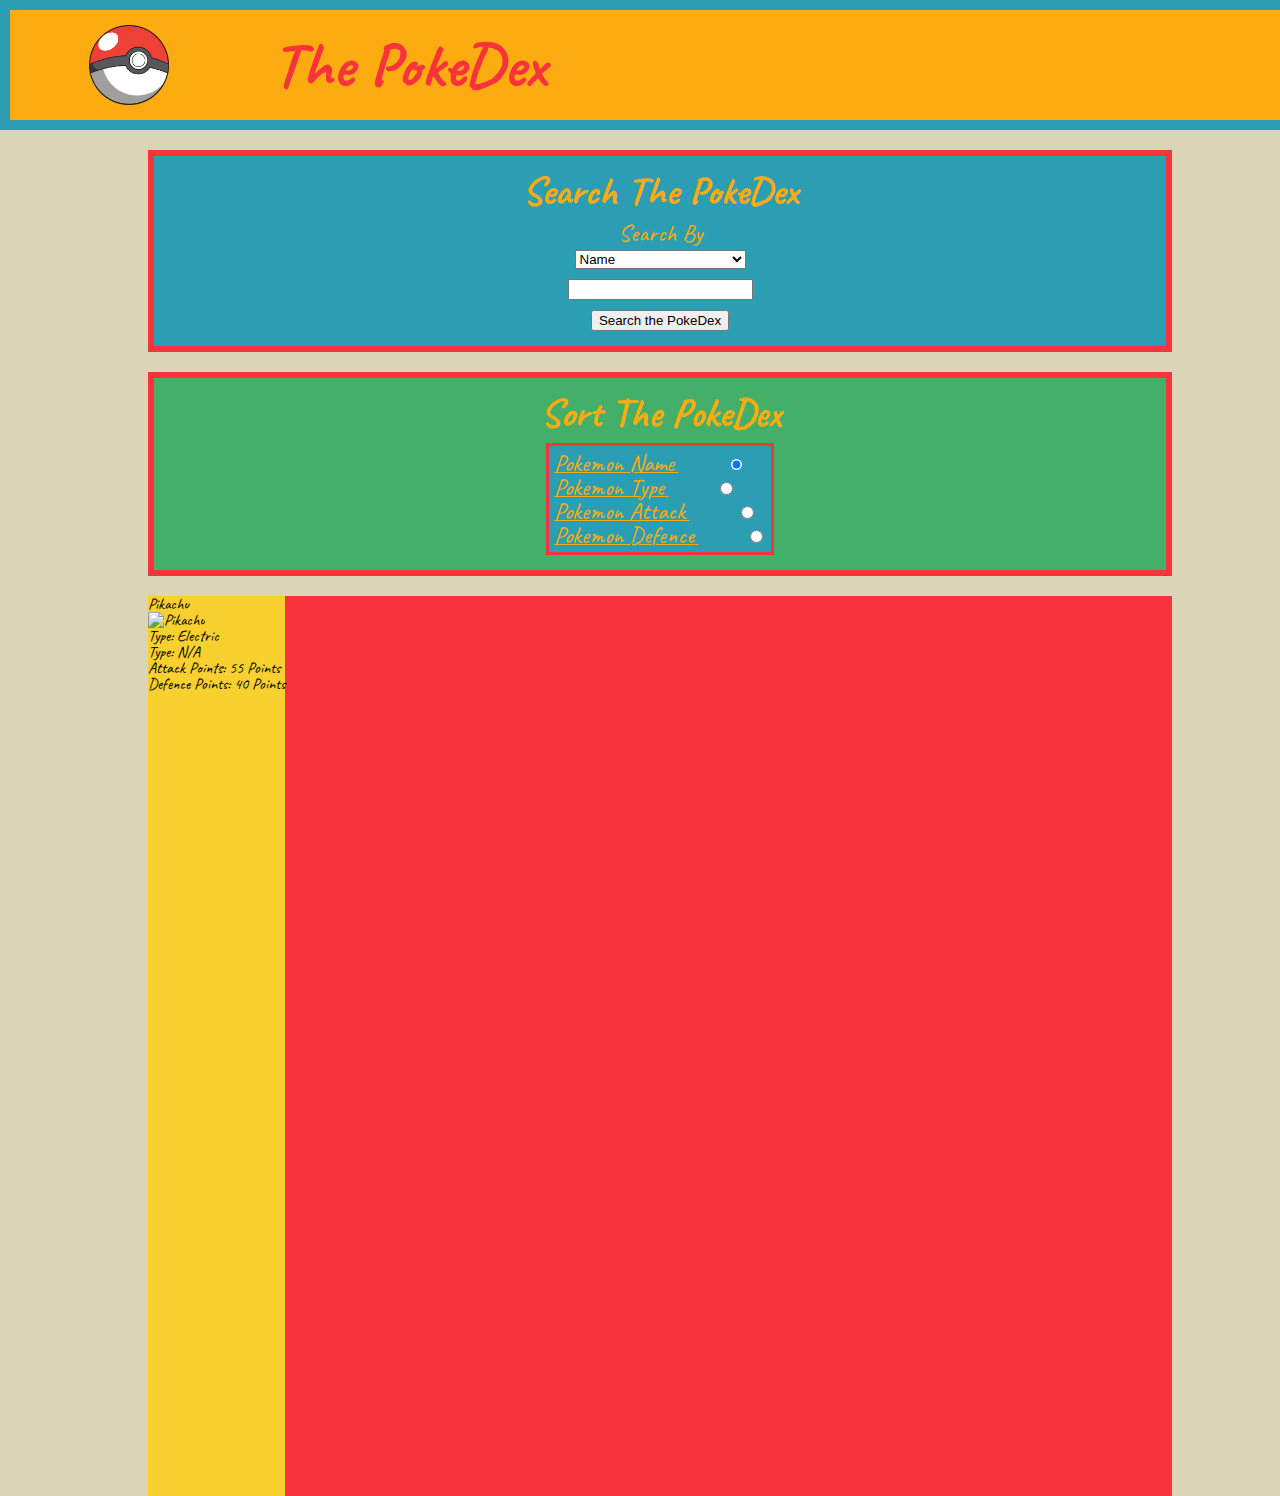
==== index.html @ 06689484 "css grid and colors" ====
<!DOCTYPE html>
<html lang="en">
<head>
    <meta charset="UTF-8">
    <meta name="viewport" content="width=device-width, initial-scale=1.0">
    <meta http-equiv="X-UA-Compatible" content="ie=edge">
    <title>PokeDex</title>
    <link href="https://fonts.googleapis.com/css?family=Caveat&display=swap" rel="stylesheet">
    <link rel="stylesheet" href="src/style/reset.css">
    <link rel="stylesheet" href="src/style/main.css">
</head>
<body>
    <header>
        <img src="./assets/pokeball.png" alt="A Poke Ball">
        <h1>The PokeDex</h1>
    </header>
    <section id="search-by">
        <div>
            <h2>Search The PokeDex</h2>
            <h3>Search By</h3>
            <div>
                <form id="search-form">
                    <select id="search-type">
                        <option value="name">Name</option>
                        <option value="type">Type</option>
                        <option value="attack">Minimum Attack Points</option>
                        <option value="defence">Minimum Defense Points</option>
                    </select>
                    <input id="user-search" name="user-search" input="text">
                    <button>Search the PokeDex</button>
                </form>
            </div>
        </div>
    </section>
    <section id="sort-by">
        <div>
            <h2>Sort The PokeDex</h2>
            <div>
                <div>
                    <label for="sort-name">Pokemon Name</label>
                    <input type="radio" id="sort-name" name="sort-option" checked=true>
                </div>
                <div>
                    <label for="sort-type">Pokemon Type</label>
                    <input type="radio" id="sort-type" name="sort-option">
                </div>
                <div>
                    <label for="sort-attack">Pokemon Attack</label>
                    <input type="radio" id="sort-attack" name="sort-option">
                </div>
                <div>
                    <label for="sort-defence">Pokemon Defence</label>
                    <input type="radio" id="sort-defence" name="sort-option">
                </div>
            </div>
        </div>
    </section>
    <section id="pokedex-list">
        <ul>
            <li style="background-color:#F8D030">
                <h3 id="li-name">Pikachu</h3>
                <img id="li-image" src="http://assets.pokemon.com/assets/cms2/img/pokedex/full/025.png" alt="Pikachu">
                <div id="li-data">
                    <p id="li-type-1">Type: Electric</p>
                    <p id="li-type-2">Type: N/A</p>
                    <p id="li-attack">Attack Points: 55 Points</p>
                    <p id="li-defence">Defence Points: 40 Points</p>
                </div>
            </li>
            <li></li>
            <li></li>
            <li></li>
            <li></li>
            <li></li>
        </ul>
    </section>
</body>
</html>
---- src/style/main.css ----
* {
    box-sizing: border-box;
}
h2 {
    font-weight: bold;
    font-size: 40px;
    margin-bottom: 10px;
}

body {
    background-color: #DBD5B5;
    font-family: 'Caveat', cursive;
    display: grid;
    grid-template-columns: 10vw auto 10vw;
    grid-template-rows: auto auto auto 500px;
    grid-gap: 20px;
    grid-template-areas:
    "header header header"
    ". search ."
    ". sort ."
    ". pokedex .";
}
header{
    grid-area: header;
}
#search-by {
    grid-area: search;
}
#sort-by {
    grid-area: sort;
}
#pokedex-list {
    grid-area: pokedex;
}


header {
    background-color: #FCAB10;
    border: solid 10px #2B9EB3;
    display: flex;
    flex-direction: row;
    background-color: #FCAB10;
    align-items: center;
    color: #F8333C;
    padding: 15px;
}

header>img {
    height: 80px;
    padding-left: 5vw;
    margin-right: 8vw;
}

header>h1 {
    font-weight: bolder;
    font-size: 4em;
    flex-grow: 1;
}


#search-by {
    border: solid 6px #F8333C;
    background-color: #2B9EB3;
    color: #FCAB10;
    padding: 15px;
    
}
#search-by>div {
    display: flex;
    flex-direction: column;
    align-items: center;
}
#search-by form {
    display: flex;
    flex-direction: column;
    align-items: center;
}

#search-by h3 {
    margin-bottom: 5px;
    font-size: 1.5em;
}
#search-by form>select {
    margin-bottom: 10px;
}
#search-by form>input {
    margin-bottom: 10px;
}
#search-by form>button {
    
}


#sort-by {
    border: solid 6px #F8333C;
    background-color: #44AF69;
    color: #FCAB10;
    display: flex;
    flex-direction: column;
    align-items: center;
    padding: 15px;
    
}
#sort-by>div {
    display: flex;
    flex-direction: column;
    align-items: center;
}
#sort-by label {
    font-size: 1.5em;
}
#sort-by input {
    font-size: 1.2em;
    margin-left: 4vw;
}
#sort-by>div>div {
    background-color: #2B9EB3;
    padding: 5px;
    border: solid 3px #F8333C;
    text-decoration-line: underline;
}



#pokedex-list>ul {
    width: 80vw;
    height: 100vh;
    background-color: #F8333C;
    display: flex;
    flex-wrap: wrap;
}
li {
    list-style: none;
}
li>div {
    height: 40%
}
li>img {
    height: 60px;
}
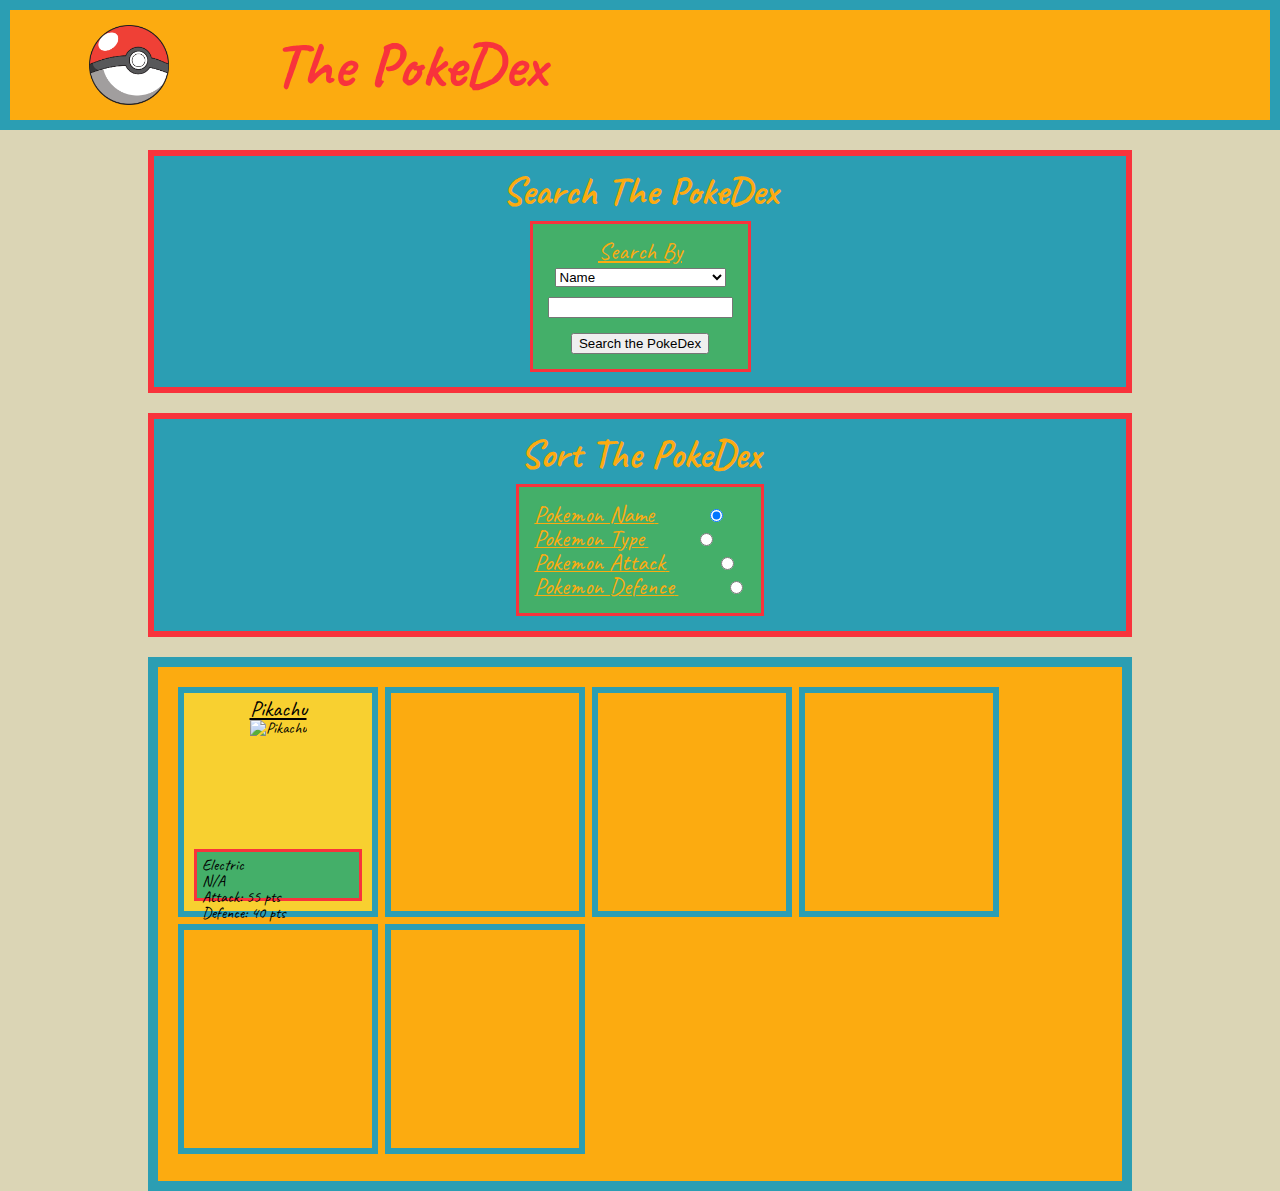
==== commit 2197e9d3: "li css" ====
--- a/index.html
+++ b/index.html
@@ -17,9 +17,9 @@
     <section id="search-by">
         <div>
             <h2>Search The PokeDex</h2>
-            <h3>Search By</h3>
             <div>
                 <form id="search-form">
+                    <h3>Search By</h3>
                     <select id="search-type">
                         <option value="name">Name</option>
                         <option value="type">Type</option>
@@ -61,10 +61,10 @@
                 <h3 id="li-name">Pikachu</h3>
                 <img id="li-image" src="http://assets.pokemon.com/assets/cms2/img/pokedex/full/025.png" alt="Pikachu">
                 <div id="li-data">
-                    <p id="li-type-1">Type: Electric</p>
-                    <p id="li-type-2">Type: N/A</p>
-                    <p id="li-attack">Attack Points: 55 Points</p>
-                    <p id="li-defence">Defence Points: 40 Points</p>
+                    <p id="li-type-1">Electric</p>
+                    <p id="li-type-2">N/A</p>
+                    <p id="li-attack">Attack: 55 pts</p>
+                    <p id="li-defence">Defence: 40 pts</p>
                 </div>
             </li>
             <li></li>
--- a/src/style/main.css
+++ b/src/style/main.css
@@ -12,7 +12,7 @@
     font-family: 'Caveat', cursive;
     display: grid;
     grid-template-columns: 10vw auto 10vw;
-    grid-template-rows: auto auto auto 500px;
+    grid-template-rows: auto auto auto auto;
     grid-gap: 20px;
     grid-template-areas:
     "header header header"
@@ -63,7 +63,6 @@
     background-color: #2B9EB3;
     color: #FCAB10;
     padding: 15px;
-    
 }
 #search-by>div {
     display: flex;
@@ -74,17 +73,20 @@
     display: flex;
     flex-direction: column;
     align-items: center;
+    background-color: #44AF69;
+    padding: 15px;
+    border: solid 3px #F8333C;
 }
-
 #search-by h3 {
     margin-bottom: 5px;
     font-size: 1.5em;
+    text-decoration-line: underline;
 }
 #search-by form>select {
     margin-bottom: 10px;
 }
 #search-by form>input {
-    margin-bottom: 10px;
+    margin-bottom: 15px;
 }
 #search-by form>button {
     
@@ -93,13 +95,12 @@
 
 #sort-by {
     border: solid 6px #F8333C;
-    background-color: #44AF69;
+    background-color: #2B9EB3;
     color: #FCAB10;
     display: flex;
     flex-direction: column;
     align-items: center;
-    padding: 15px;
-    
+    padding: 15px;  
 }
 #sort-by>div {
     display: flex;
@@ -114,8 +115,8 @@
     margin-left: 4vw;
 }
 #sort-by>div>div {
-    background-color: #2B9EB3;
-    padding: 5px;
+    background-color: #44AF69;
+    padding: 15px;
     border: solid 3px #F8333C;
     text-decoration-line: underline;
 }
@@ -123,18 +124,35 @@
 
 
 #pokedex-list>ul {
-    width: 80vw;
-    height: 100vh;
-    background-color: #F8333C;
+    background-color: #FCAB10;
     display: flex;
     flex-wrap: wrap;
+    padding: 20px;
+    border: solid 10px #2B9EB3;
 }
 li {
+    display: flex;
+    flex-direction: column;
+    align-items: center;
     list-style: none;
+    padding: 5px;
+    border: solid 6px #2B9EB3;
+    height: 230px;
+    width: 200px;
+    margin: 0 7px 7px 0;
+}
+li h3 {
+    font-size: 1.4em;
+    text-decoration-line: underline;
 }
 li>div {
-    height: 40%
+    background-color: #44AF69;
+    height: 25%;
+    width: 94%;
+    padding: 5px;
+    border: solid 3px #F8333C;
+    margin: 5px;
 }
 li>img {
-    height: 60px;
+    height: 60%;
 }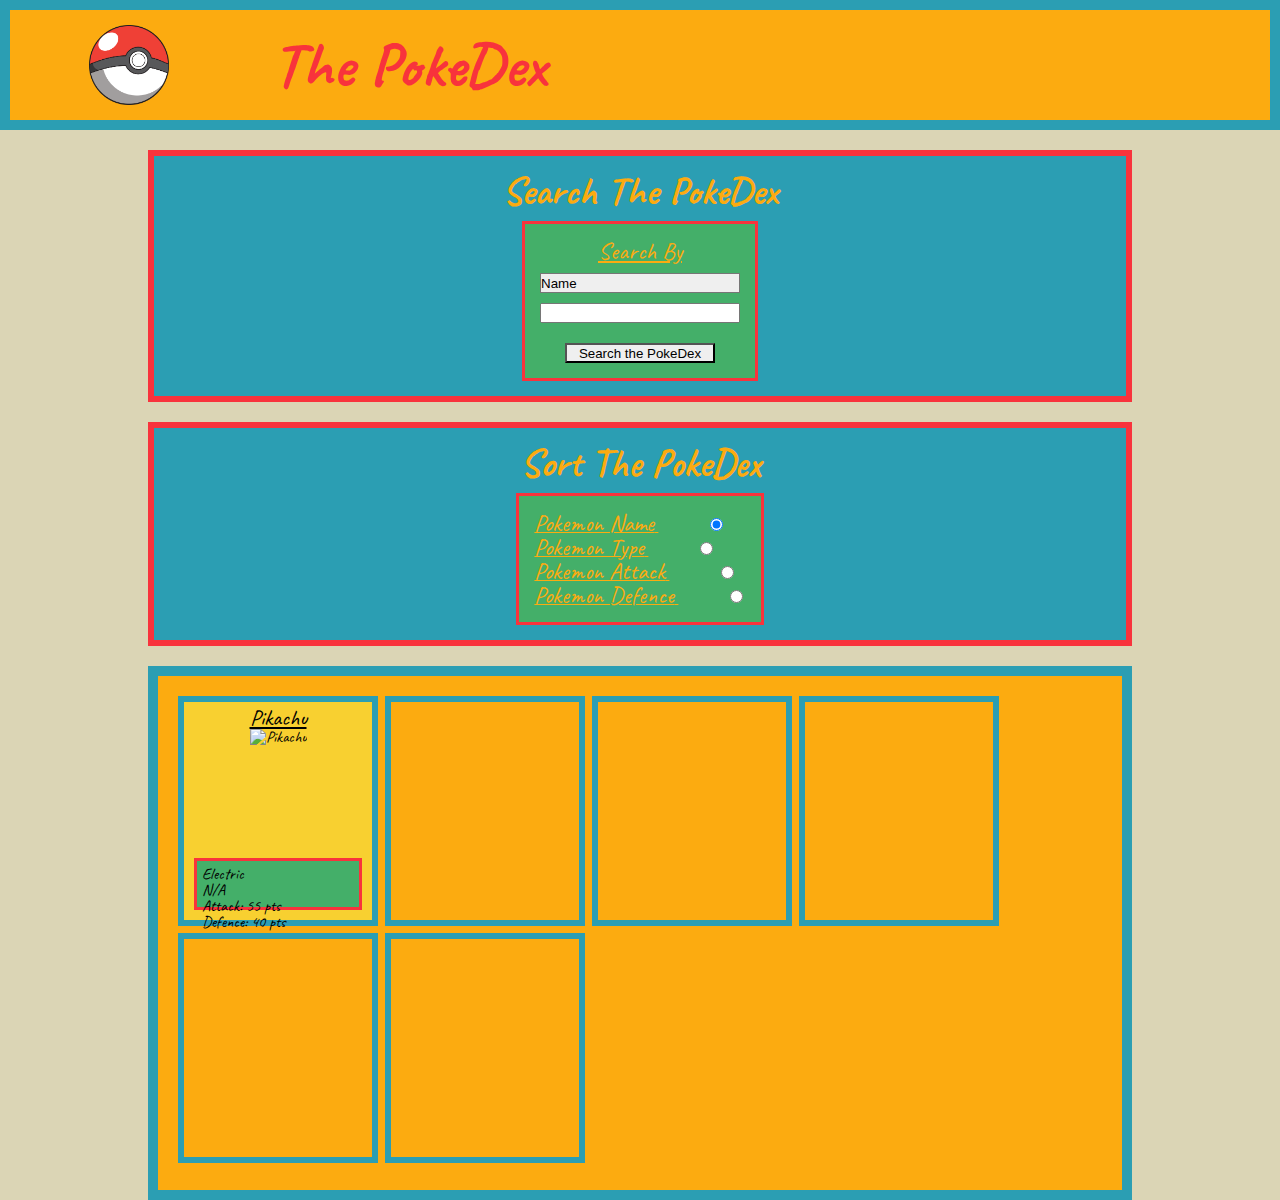
==== commit 3e29b5ef: "fixed mobile changes" ====
--- a/index.html
+++ b/index.html
@@ -23,8 +23,8 @@
                     <select id="search-type">
                         <option value="name">Name</option>
                         <option value="type">Type</option>
-                        <option value="attack">Minimum Attack Points</option>
-                        <option value="defence">Minimum Defense Points</option>
+                        <option value="attack">Min Attack Points</option>
+                        <option value="defence">Min Defense Points</option>
                     </select>
                     <input id="user-search" name="user-search" input="text">
                     <button>Search the PokeDex</button>
--- a/src/style/main.css
+++ b/src/style/main.css
@@ -5,6 +5,7 @@
     font-weight: bold;
     font-size: 40px;
     margin-bottom: 10px;
+    text-align: center;
 }
 
 body {
@@ -78,18 +79,25 @@
     border: solid 3px #F8333C;
 }
 #search-by h3 {
-    margin-bottom: 5px;
+    margin-bottom: 10px;
     font-size: 1.5em;
     text-decoration-line: underline;
 }
 #search-by form>select {
     margin-bottom: 10px;
+    height: 20px;
+    width: 200px;
+    -webkit-appearance: none;
 }
 #search-by form>input {
-    margin-bottom: 15px;
+    margin-bottom: 20px;
+    height: 20px;
+    width: 200px;
 }
 #search-by form>button {
-    
+    height: 20px;
+    width: 150px;
+    -webkit-appearance: none;
 }
 
 
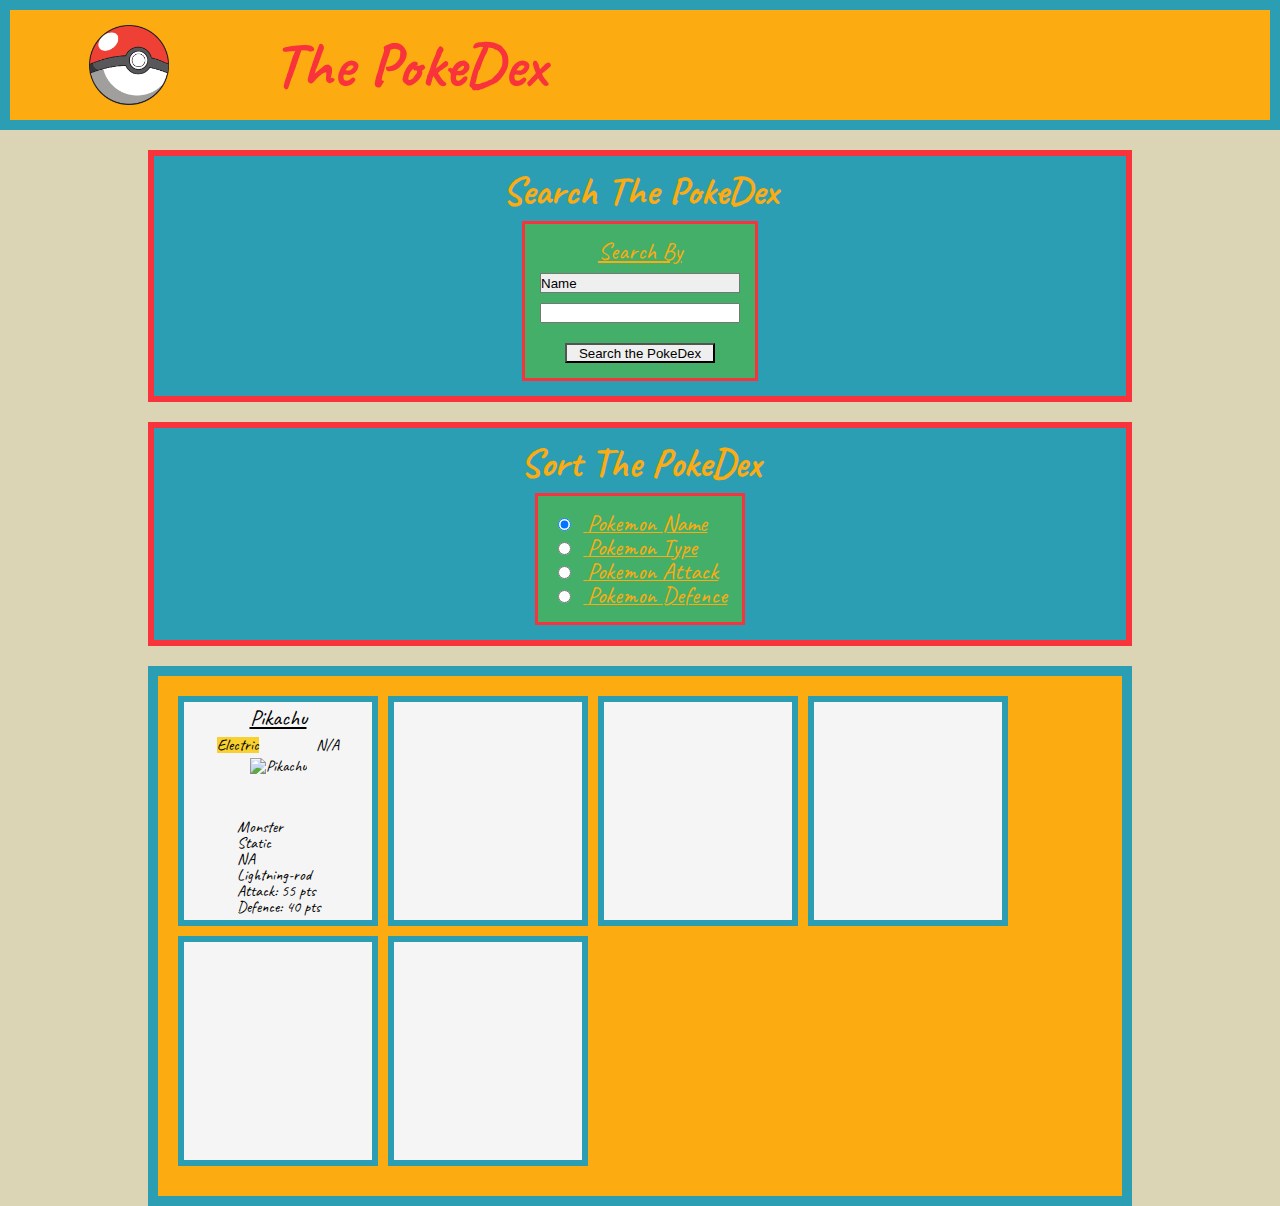
==== commit bb692cb1: "fixed sort items... more li css" ====
--- a/index.html
+++ b/index.html
@@ -37,34 +37,44 @@
             <h2>Sort The PokeDex</h2>
             <div>
                 <div>
+                    <input type="radio" id="sort-name" name="sort-option" checked=true>
                     <label for="sort-name">Pokemon Name</label>
-                    <input type="radio" id="sort-name" name="sort-option" checked=true>
                 </div>
                 <div>
+                    <input type="radio" id="sort-type" name="sort-option">
                     <label for="sort-type">Pokemon Type</label>
-                    <input type="radio" id="sort-type" name="sort-option">
                 </div>
                 <div>
+                    <input type="radio" id="sort-attack" name="sort-option">
                     <label for="sort-attack">Pokemon Attack</label>
-                    <input type="radio" id="sort-attack" name="sort-option">
                 </div>
                 <div>
+                    <input type="radio" id="sort-defence" name="sort-option">
                     <label for="sort-defence">Pokemon Defence</label>
-                    <input type="radio" id="sort-defence" name="sort-option">
                 </div>
             </div>
         </div>
     </section>
     <section id="pokedex-list">
         <ul>
-            <li style="background-color:#F8D030">
+            <li>
                 <h3 id="li-name">Pikachu</h3>
+                <div id="type-section">
+                    <p id="li-type-1" style="background-color:#F8D030">Electric</p>
+                    <p id="li-type-2" style="background-color:N/A">N/A</p>
+                </div>
                 <img id="li-image" src="http://assets.pokemon.com/assets/cms2/img/pokedex/full/025.png" alt="Pikachu">
-                <div id="li-data">
-                    <p id="li-type-1">Electric</p>
-                    <p id="li-type-2">N/A</p>
-                    <p id="li-attack">Attack: 55 pts</p>
-                    <p id="li-defence">Defence: 40 pts</p>
+                <div>
+                    <p id="egg-group">Monster</p>
+                    <div>
+                        <p id="ability_1">Static</p>
+                        <p id="ability_2">NA</p>
+                        <p id="ability_hidden">Lightning-rod</p>
+                    </div>
+                    <div>
+                        <p id="li-attack">Attack: 55 pts</p>
+                        <p id="li-defence">Defence: 40 pts</p>
+                    </div>
                 </div>
             </li>
             <li></li>
--- a/src/style/main.css
+++ b/src/style/main.css
@@ -120,7 +120,7 @@
 }
 #sort-by input {
     font-size: 1.2em;
-    margin-left: 4vw;
+    margin-right: 1vw;
 }
 #sort-by>div>div {
     background-color: #44AF69;
@@ -139,6 +139,7 @@
     border: solid 10px #2B9EB3;
 }
 li {
+    background-color: rgb(245, 245, 245);
     display: flex;
     flex-direction: column;
     align-items: center;
@@ -147,20 +148,22 @@
     border: solid 6px #2B9EB3;
     height: 230px;
     width: 200px;
-    margin: 0 7px 7px 0;
+    margin: 0 10px 10px 0;
 }
 li h3 {
     font-size: 1.4em;
     text-decoration-line: underline;
+    margin-bottom: 8px;
 }
-li>div {
-    background-color: #44AF69;
-    height: 25%;
-    width: 94%;
-    padding: 5px;
-    border: solid 3px #F8333C;
-    margin: 5px;
+#type-section {  
+    width: 100%;
+    display: flex;
+    justify-content: space-around;
+}
+#type-section>p {
+    display: inline-block;
 }
 li>img {
+    margin: 5px;
     height: 60%;
 }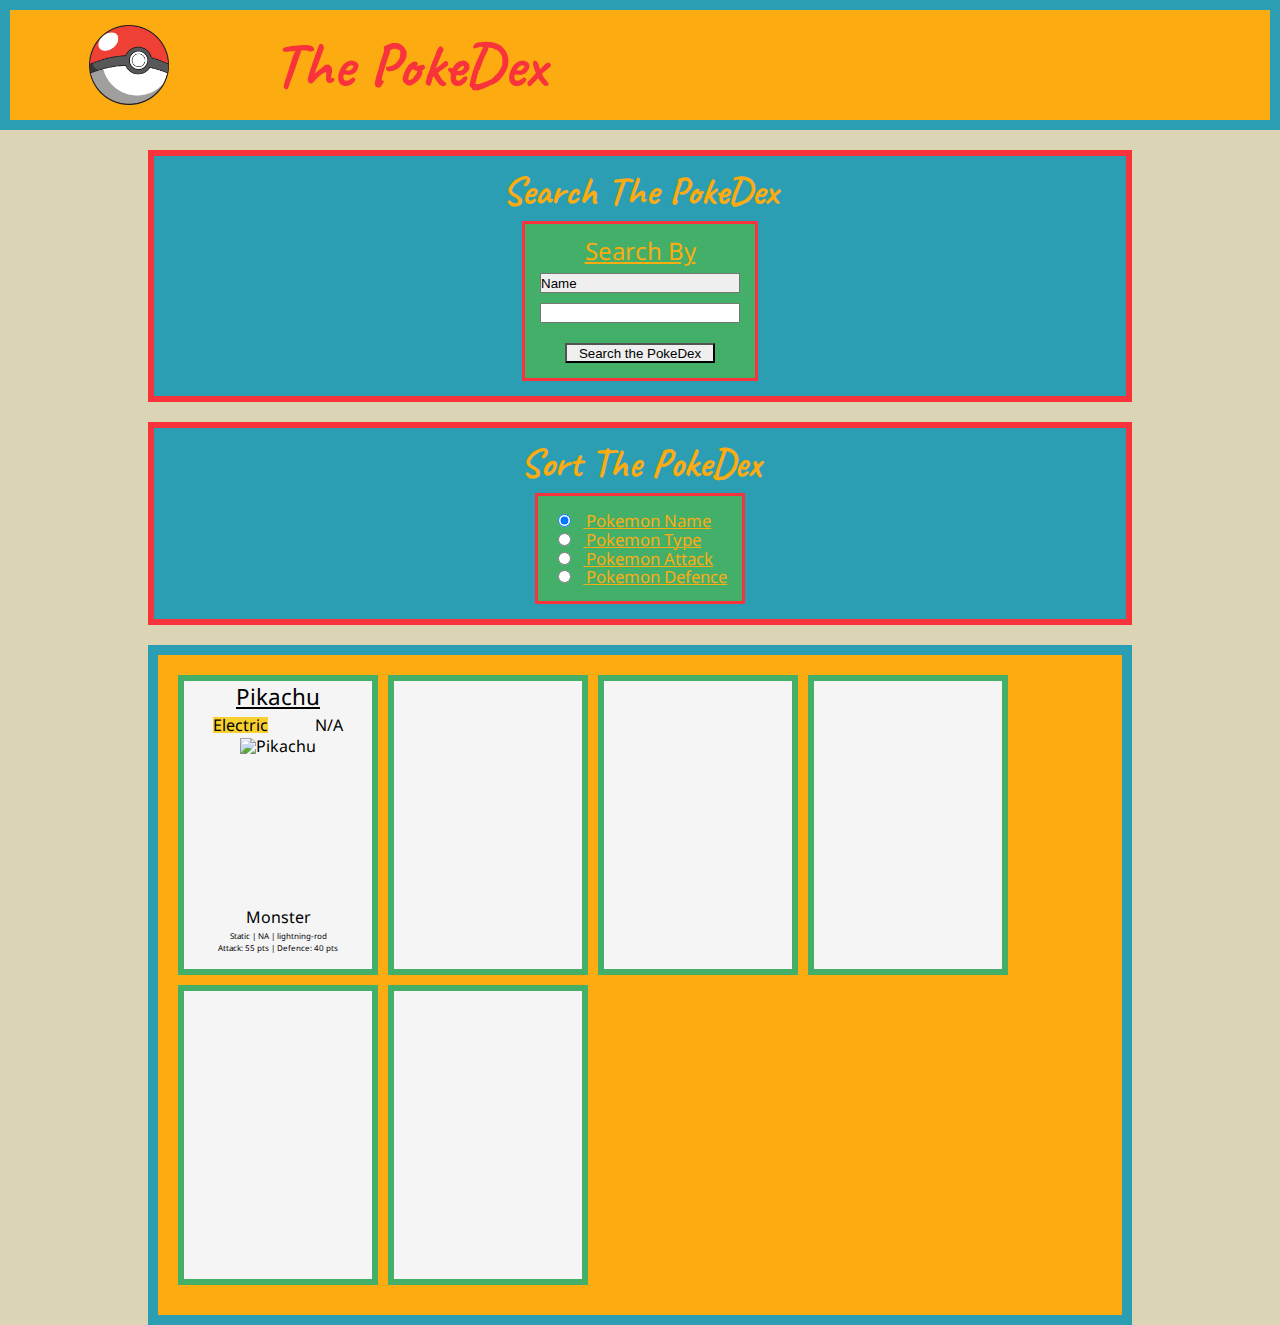
==== commit e50fe425: "css card more!" ====
--- a/index.html
+++ b/index.html
@@ -6,6 +6,7 @@
     <meta http-equiv="X-UA-Compatible" content="ie=edge">
     <title>PokeDex</title>
     <link href="https://fonts.googleapis.com/css?family=Caveat&display=swap" rel="stylesheet">
+    <link href="https://fonts.googleapis.com/css?family=Noto+Sans&display=swap" rel="stylesheet">
     <link rel="stylesheet" href="src/style/reset.css">
     <link rel="stylesheet" href="src/style/main.css">
 </head>
@@ -64,16 +65,13 @@
                     <p id="li-type-2" style="background-color:N/A">N/A</p>
                 </div>
                 <img id="li-image" src="http://assets.pokemon.com/assets/cms2/img/pokedex/full/025.png" alt="Pikachu">
-                <div>
+                <div id="card-info">
                     <p id="egg-group">Monster</p>
                     <div>
-                        <p id="ability_1">Static</p>
-                        <p id="ability_2">NA</p>
-                        <p id="ability_hidden">Lightning-rod</p>
+                        <p>Static | NA | lightning-rod</p>
                     </div>
                     <div>
-                        <p id="li-attack">Attack: 55 pts</p>
-                        <p id="li-defence">Defence: 40 pts</p>
+                        <p>Attack: 55 pts | Defence: 40 pts</p>
                     </div>
                 </div>
             </li>
--- a/src/style/main.css
+++ b/src/style/main.css
@@ -7,7 +7,6 @@
     margin-bottom: 10px;
     text-align: center;
 }
-
 body {
     background-color: #DBD5B5;
     font-family: 'Caveat', cursive;
@@ -21,21 +20,11 @@
     ". sort ."
     ". pokedex .";
 }
-header{
-    grid-area: header;
-}
-#search-by {
-    grid-area: search;
-}
-#sort-by {
-    grid-area: sort;
-}
-#pokedex-list {
-    grid-area: pokedex;
-}
+
 
 
 header {
+    grid-area: header;
     background-color: #FCAB10;
     border: solid 10px #2B9EB3;
     display: flex;
@@ -45,13 +34,11 @@
     color: #F8333C;
     padding: 15px;
 }
-
 header>img {
     height: 80px;
     padding-left: 5vw;
     margin-right: 8vw;
 }
-
 header>h1 {
     font-weight: bolder;
     font-size: 4em;
@@ -59,7 +46,10 @@
 }
 
 
+
+
 #search-by {
+    grid-area: search;
     border: solid 6px #F8333C;
     background-color: #2B9EB3;
     color: #FCAB10;
@@ -79,6 +69,7 @@
     border: solid 3px #F8333C;
 }
 #search-by h3 {
+    font-family: 'Noto Sans', sans-serif;
     margin-bottom: 10px;
     font-size: 1.5em;
     text-decoration-line: underline;
@@ -101,7 +92,9 @@
 }
 
 
+
 #sort-by {
+    grid-area: sort;
     border: solid 6px #F8333C;
     background-color: #2B9EB3;
     color: #FCAB10;
@@ -123,6 +116,8 @@
     margin-right: 1vw;
 }
 #sort-by>div>div {
+    font-family: 'Noto Sans', sans-serif;
+    font-size: .7em;
     background-color: #44AF69;
     padding: 15px;
     border: solid 3px #F8333C;
@@ -131,6 +126,9 @@
 
 
 
+#pokedex-list {
+    grid-area: pokedex;
+}
 #pokedex-list>ul {
     background-color: #FCAB10;
     display: flex;
@@ -138,15 +136,19 @@
     padding: 20px;
     border: solid 10px #2B9EB3;
 }
+
+
+
 li {
+    font-family: 'Noto Sans', sans-serif;
     background-color: rgb(245, 245, 245);
     display: flex;
     flex-direction: column;
     align-items: center;
     list-style: none;
     padding: 5px;
-    border: solid 6px #2B9EB3;
-    height: 230px;
+    border: solid 6px #44AF69;
+    height: 300px;
     width: 200px;
     margin: 0 10px 10px 0;
 }
@@ -166,4 +168,19 @@
 li>img {
     margin: 5px;
     height: 60%;
+}
+
+#card-info {
+    display: flex;
+    flex-direction: column;
+    align-items: center;
+}
+#card-info>p {
+    margin-bottom: 5px;
+}
+#card-info>div {
+    font-size: .5em;
+    margin: 2px;
+    display: flex;
+    justify-content: space-between;
 }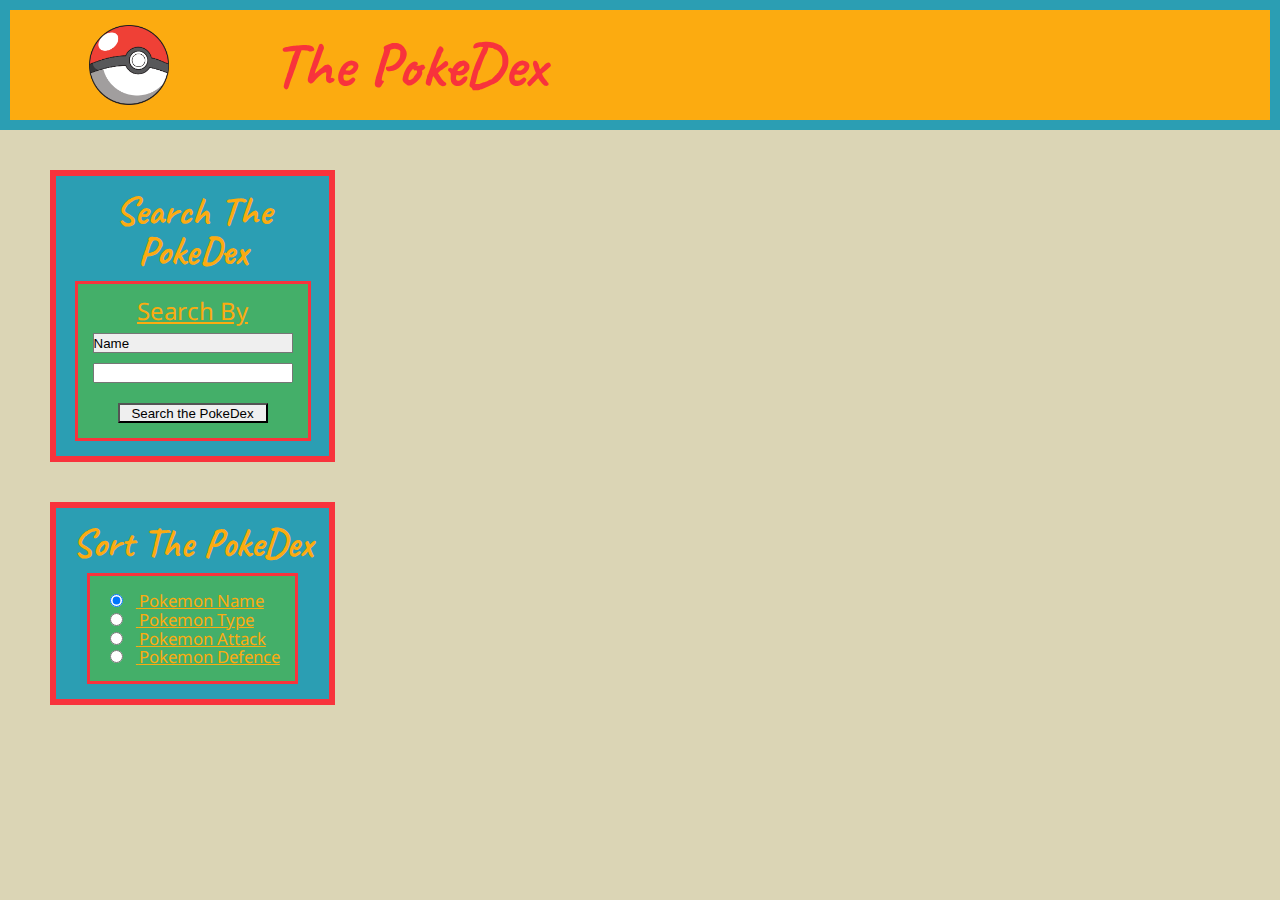
==== commit 7ba3eb47: "css complete" ====
--- a/index.html
+++ b/index.html
@@ -1,86 +1,18 @@
+
 <!DOCTYPE html>
 <html lang="en">
 <head>
     <meta charset="UTF-8">
     <meta name="viewport" content="width=device-width, initial-scale=1.0">
     <meta http-equiv="X-UA-Compatible" content="ie=edge">
-    <title>PokeDex</title>
+    <title>The PokeDex</title>
     <link href="https://fonts.googleapis.com/css?family=Caveat&display=swap" rel="stylesheet">
     <link href="https://fonts.googleapis.com/css?family=Noto+Sans&display=swap" rel="stylesheet">
     <link rel="stylesheet" href="src/style/reset.css">
     <link rel="stylesheet" href="src/style/main.css">
 </head>
 <body>
-    <header>
-        <img src="./assets/pokeball.png" alt="A Poke Ball">
-        <h1>The PokeDex</h1>
-    </header>
-    <section id="search-by">
-        <div>
-            <h2>Search The PokeDex</h2>
-            <div>
-                <form id="search-form">
-                    <h3>Search By</h3>
-                    <select id="search-type">
-                        <option value="name">Name</option>
-                        <option value="type">Type</option>
-                        <option value="attack">Min Attack Points</option>
-                        <option value="defence">Min Defense Points</option>
-                    </select>
-                    <input id="user-search" name="user-search" input="text">
-                    <button>Search the PokeDex</button>
-                </form>
-            </div>
-        </div>
-    </section>
-    <section id="sort-by">
-        <div>
-            <h2>Sort The PokeDex</h2>
-            <div>
-                <div>
-                    <input type="radio" id="sort-name" name="sort-option" checked=true>
-                    <label for="sort-name">Pokemon Name</label>
-                </div>
-                <div>
-                    <input type="radio" id="sort-type" name="sort-option">
-                    <label for="sort-type">Pokemon Type</label>
-                </div>
-                <div>
-                    <input type="radio" id="sort-attack" name="sort-option">
-                    <label for="sort-attack">Pokemon Attack</label>
-                </div>
-                <div>
-                    <input type="radio" id="sort-defence" name="sort-option">
-                    <label for="sort-defence">Pokemon Defence</label>
-                </div>
-            </div>
-        </div>
-    </section>
-    <section id="pokedex-list">
-        <ul>
-            <li>
-                <h3 id="li-name">Pikachu</h3>
-                <div id="type-section">
-                    <p id="li-type-1" style="background-color:#F8D030">Electric</p>
-                    <p id="li-type-2" style="background-color:N/A">N/A</p>
-                </div>
-                <img id="li-image" src="http://assets.pokemon.com/assets/cms2/img/pokedex/full/025.png" alt="Pikachu">
-                <div id="card-info">
-                    <p id="egg-group">Monster</p>
-                    <div>
-                        <p>Static | NA | lightning-rod</p>
-                    </div>
-                    <div>
-                        <p>Attack: 55 pts | Defence: 40 pts</p>
-                    </div>
-                </div>
-            </li>
-            <li></li>
-            <li></li>
-            <li></li>
-            <li></li>
-            <li></li>
-        </ul>
-    </section>
+    <div id="root"></div>
+    <script type="module" src="src/index.js"></script>
 </body>
 </html>--- a/src/style/main.css
+++ b/src/style/main.css
@@ -10,16 +10,32 @@
 body {
     background-color: #DBD5B5;
     font-family: 'Caveat', cursive;
+}
+#root>div {
     display: grid;
-    grid-template-columns: 10vw auto 10vw;
+    grid-template-columns: 10px 1fr 3fr 10px;
     grid-template-rows: auto auto auto auto;
-    grid-gap: 20px;
+    grid-gap: 40px;
     grid-template-areas:
-    "header header header"
-    ". search ."
-    ". sort ."
-    ". pokedex .";
-}
+    "header header header header"
+    ". search pokedex ."
+    ". sort pokedex ."
+    ". . pokedex .";
+}
+@media(max-width: 700px) {
+    #root>div {
+        display: grid;
+        grid-template-columns: 10vw auto 10vw;
+        grid-template-rows: auto auto auto auto;
+        grid-gap: 20px;
+        grid-template-areas:
+        "header header header"
+        ". search ."
+        ". sort ."
+        ". pokedex .";
+    }
+}
+
 
 
 
@@ -131,17 +147,17 @@
 }
 #pokedex-list>ul {
     background-color: #FCAB10;
-    display: flex;
-    flex-wrap: wrap;
     padding: 20px;
     border: solid 10px #2B9EB3;
+    display: grid;
+    grid-template-columns: repeat(auto-fill, minmax(200px, 1fr));
 }
 
 
 
 li {
     font-family: 'Noto Sans', sans-serif;
-    background-color: rgb(245, 245, 245);
+    background-color: rgb(223, 221, 221);
     display: flex;
     flex-direction: column;
     align-items: center;
@@ -149,8 +165,7 @@
     padding: 5px;
     border: solid 6px #44AF69;
     height: 300px;
-    width: 200px;
-    margin: 0 10px 10px 0;
+    margin: 0 20px 20px 0;
 }
 li h3 {
     font-size: 1.4em;
@@ -169,7 +184,6 @@
     margin: 5px;
     height: 60%;
 }
-
 #card-info {
     display: flex;
     flex-direction: column;
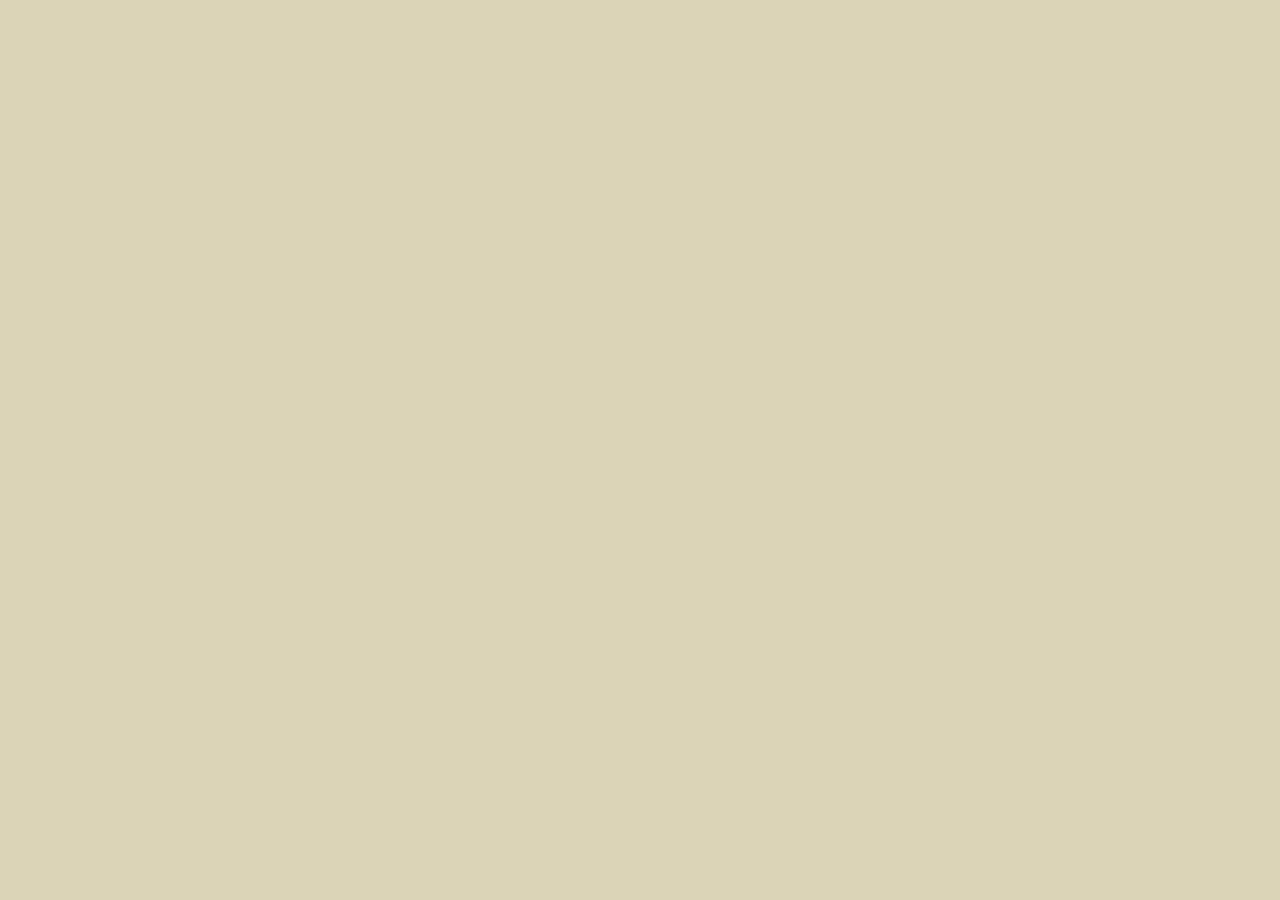
==== commit 4881e981: "paging on its way." ====
--- a/index.html
+++ b/index.html
@@ -10,6 +10,13 @@
     <link href="https://fonts.googleapis.com/css?family=Noto+Sans&display=swap" rel="stylesheet">
     <link rel="stylesheet" href="src/style/reset.css">
     <link rel="stylesheet" href="src/style/main.css">
+    <link rel="stylesheet" href="src/components/app/App.css">
+    <link rel="stylesheet" href="src/components/app/Header.css">
+    <link rel="stylesheet" href="src/components/options/Search.css">
+    <link rel="stylesheet" href="src/components/options/Sort.css">
+    <link rel="stylesheet" href="src/components/pokedex/PokedexCard.css">
+    <link rel="stylesheet" href="src/components/pokedex/PokedexList.css">
+    <link rel="stylesheet" href="src/components/options/Paging.css">
 </head>
 <body>
     <div id="root"></div>
--- a/src/style/main.css
+++ b/src/style/main.css
@@ -10,191 +10,4 @@
 body {
     background-color: #DBD5B5;
     font-family: 'Caveat', cursive;
-}
-#root>div {
-    display: grid;
-    grid-template-columns: 10px 1fr 3fr 10px;
-    grid-template-rows: auto auto auto auto;
-    grid-gap: 40px;
-    grid-template-areas:
-    "header header header header"
-    ". search pokedex ."
-    ". sort pokedex ."
-    ". . pokedex .";
-}
-@media(max-width: 700px) {
-    #root>div {
-        display: grid;
-        grid-template-columns: 10vw auto 10vw;
-        grid-template-rows: auto auto auto auto;
-        grid-gap: 20px;
-        grid-template-areas:
-        "header header header"
-        ". search ."
-        ". sort ."
-        ". pokedex .";
-    }
-}
-
-
-
-
-header {
-    grid-area: header;
-    background-color: #FCAB10;
-    border: solid 10px #2B9EB3;
-    display: flex;
-    flex-direction: row;
-    background-color: #FCAB10;
-    align-items: center;
-    color: #F8333C;
-    padding: 15px;
-}
-header>img {
-    height: 80px;
-    padding-left: 5vw;
-    margin-right: 8vw;
-}
-header>h1 {
-    font-weight: bolder;
-    font-size: 4em;
-    flex-grow: 1;
-}
-
-
-
-
-#search-by {
-    grid-area: search;
-    border: solid 6px #F8333C;
-    background-color: #2B9EB3;
-    color: #FCAB10;
-    padding: 15px;
-}
-#search-by>div {
-    display: flex;
-    flex-direction: column;
-    align-items: center;
-}
-#search-by form {
-    display: flex;
-    flex-direction: column;
-    align-items: center;
-    background-color: #44AF69;
-    padding: 15px;
-    border: solid 3px #F8333C;
-}
-#search-by h3 {
-    font-family: 'Noto Sans', sans-serif;
-    margin-bottom: 10px;
-    font-size: 1.5em;
-    text-decoration-line: underline;
-}
-#search-by form>select {
-    margin-bottom: 10px;
-    height: 20px;
-    width: 200px;
-    -webkit-appearance: none;
-}
-#search-by form>input {
-    margin-bottom: 20px;
-    height: 20px;
-    width: 200px;
-}
-#search-by form>button {
-    height: 20px;
-    width: 150px;
-    -webkit-appearance: none;
-}
-
-
-
-#sort-by {
-    grid-area: sort;
-    border: solid 6px #F8333C;
-    background-color: #2B9EB3;
-    color: #FCAB10;
-    display: flex;
-    flex-direction: column;
-    align-items: center;
-    padding: 15px;  
-}
-#sort-by>div {
-    display: flex;
-    flex-direction: column;
-    align-items: center;
-}
-#sort-by label {
-    font-size: 1.5em;
-}
-#sort-by input {
-    font-size: 1.2em;
-    margin-right: 1vw;
-}
-#sort-by>div>div {
-    font-family: 'Noto Sans', sans-serif;
-    font-size: .7em;
-    background-color: #44AF69;
-    padding: 15px;
-    border: solid 3px #F8333C;
-    text-decoration-line: underline;
-}
-
-
-
-#pokedex-list {
-    grid-area: pokedex;
-}
-#pokedex-list>ul {
-    background-color: #FCAB10;
-    padding: 20px;
-    border: solid 10px #2B9EB3;
-    display: grid;
-    grid-template-columns: repeat(auto-fill, minmax(200px, 1fr));
-}
-
-
-
-li {
-    font-family: 'Noto Sans', sans-serif;
-    background-color: rgb(223, 221, 221);
-    display: flex;
-    flex-direction: column;
-    align-items: center;
-    list-style: none;
-    padding: 5px;
-    border: solid 6px #44AF69;
-    height: 300px;
-    margin: 0 20px 20px 0;
-}
-li h3 {
-    font-size: 1.4em;
-    text-decoration-line: underline;
-    margin-bottom: 8px;
-}
-#type-section {  
-    width: 100%;
-    display: flex;
-    justify-content: space-around;
-}
-#type-section>p {
-    display: inline-block;
-}
-li>img {
-    margin: 5px;
-    height: 60%;
-}
-#card-info {
-    display: flex;
-    flex-direction: column;
-    align-items: center;
-}
-#card-info>p {
-    margin-bottom: 5px;
-}
-#card-info>div {
-    font-size: .5em;
-    margin: 2px;
-    display: flex;
-    justify-content: space-between;
 }--- a/src/components/app/App.css
+++ b/src/components/app/App.css
@@ -0,0 +1,24 @@
+#root>div {
+    display: grid;
+    grid-template-columns: 10px 1fr 3fr 10px;
+    grid-template-rows: auto auto auto auto;
+    grid-gap: 40px;
+    grid-template-areas:
+    "header header header header"
+    ". search pokedex ."
+    ". sort pokedex ."
+    ". . pokedex .";
+}
+@media(max-width: 700px) {
+    #root>div {
+        display: grid;
+        grid-template-columns: 10vw auto 10vw;
+        grid-template-rows: auto auto auto auto;
+        grid-gap: 20px;
+        grid-template-areas:
+        "header header header"
+        ". search ."
+        ". sort ."
+        ". pokedex .";
+    }
+}--- a/src/components/app/Header.css
+++ b/src/components/app/Header.css
@@ -0,0 +1,21 @@
+header {
+    grid-area: header;
+    background-color: #FCAB10;
+    border: solid 10px #2B9EB3;
+    display: flex;
+    flex-direction: row;
+    background-color: #FCAB10;
+    align-items: center;
+    color: #F8333C;
+    padding: 15px;
+}
+header>img {
+    height: 80px;
+    padding-left: 5vw;
+    margin-right: 8vw;
+}
+header>h1 {
+    font-weight: bolder;
+    font-size: 4em;
+    flex-grow: 1;
+}--- a/src/components/options/Search.css
+++ b/src/components/options/Search.css
@@ -0,0 +1,42 @@
+#search-by {
+    grid-area: search;
+    border: solid 6px #F8333C;
+    background-color: #2B9EB3;
+    color: #FCAB10;
+    padding: 15px;
+}
+#search-by>div {
+    display: flex;
+    flex-direction: column;
+    align-items: center;
+}
+#search-by form {
+    display: flex;
+    flex-direction: column;
+    align-items: center;
+    background-color: #44AF69;
+    padding: 15px;
+    border: solid 3px #F8333C;
+}
+#search-by h3 {
+    font-family: 'Noto Sans', sans-serif;
+    margin-bottom: 10px;
+    font-size: 1.5em;
+    text-decoration-line: underline;
+}
+#search-by form>select {
+    margin-bottom: 10px;
+    height: 20px;
+    width: 200px;
+    -webkit-appearance: none;
+}
+#search-by form>input {
+    margin-bottom: 20px;
+    height: 20px;
+    width: 200px;
+}
+#search-by form>button {
+    height: 20px;
+    width: 150px;
+    -webkit-appearance: none;
+}--- a/src/components/options/Sort.css
+++ b/src/components/options/Sort.css
@@ -0,0 +1,30 @@
+#sort-by {
+    grid-area: sort;
+    border: solid 6px #F8333C;
+    background-color: #2B9EB3;
+    color: #FCAB10;
+    display: flex;
+    flex-direction: column;
+    align-items: center;
+    padding: 15px;  
+}
+#sort-by>div {
+    display: flex;
+    flex-direction: column;
+    align-items: center;
+}
+#sort-by label {
+    font-size: 1.5em;
+}
+#sort-by input {
+    font-size: 1.2em;
+    margin-right: 1vw;
+}
+#sort-by>div>div {
+    font-family: 'Noto Sans', sans-serif;
+    font-size: .7em;
+    background-color: #44AF69;
+    padding: 15px;
+    border: solid 3px #F8333C;
+    text-decoration-line: underline;
+}--- a/src/components/pokedex/PokedexCard.css
+++ b/src/components/pokedex/PokedexCard.css
@@ -0,0 +1,43 @@
+li {
+    font-family: 'Noto Sans', sans-serif;
+    background-color: rgb(223, 221, 221);
+    display: flex;
+    flex-direction: column;
+    align-items: center;
+    list-style: none;
+    padding: 5px;
+    border: solid 6px #44AF69;
+    height: 300px;
+    margin: 0 20px 20px 0;
+}
+li h3 {
+    font-size: 1.4em;
+    text-decoration-line: underline;
+    margin-bottom: 8px;
+}
+#type-section {  
+    width: 100%;
+    display: flex;
+    justify-content: space-around;
+}
+#type-section>p {
+    display: inline-block;
+}
+li>img {
+    margin: 5px;
+    height: 60%;
+}
+#card-info {
+    display: flex;
+    flex-direction: column;
+    align-items: center;
+}
+#card-info>p {
+    margin-bottom: 5px;
+}
+#card-info>div {
+    font-size: .5em;
+    margin: 2px;
+    display: flex;
+    justify-content: space-between;
+}--- a/src/components/pokedex/PokedexList.css
+++ b/src/components/pokedex/PokedexList.css
@@ -0,0 +1,10 @@
+#pokedex-list {
+    grid-area: pokedex;
+}
+#pokedex-list>ul {
+    background-color: #FCAB10;
+    padding: 20px;
+    border: solid 10px #2B9EB3;
+    display: grid;
+    grid-template-columns: repeat(auto-fill, minmax(200px, 1fr));
+}--- a/src/components/options/Paging.css
+++ b/src/components/options/Paging.css
@@ -0,0 +1,24 @@
+.paging {
+    display: flex;
+    align-items: center;
+    justify-content: flex-end;
+    margin-bottom: 10px;
+}
+
+.paging button {
+    position: relative;
+    height: 50px;
+    width: 50px;
+    font-size: 2em;
+    background-color: sandybrown;
+    color: white;
+}
+
+.paging button:disabled {
+    background-color: bisque;
+    color: oldlace;
+}
+
+.paging span {
+    margin: 0 10px;
+}